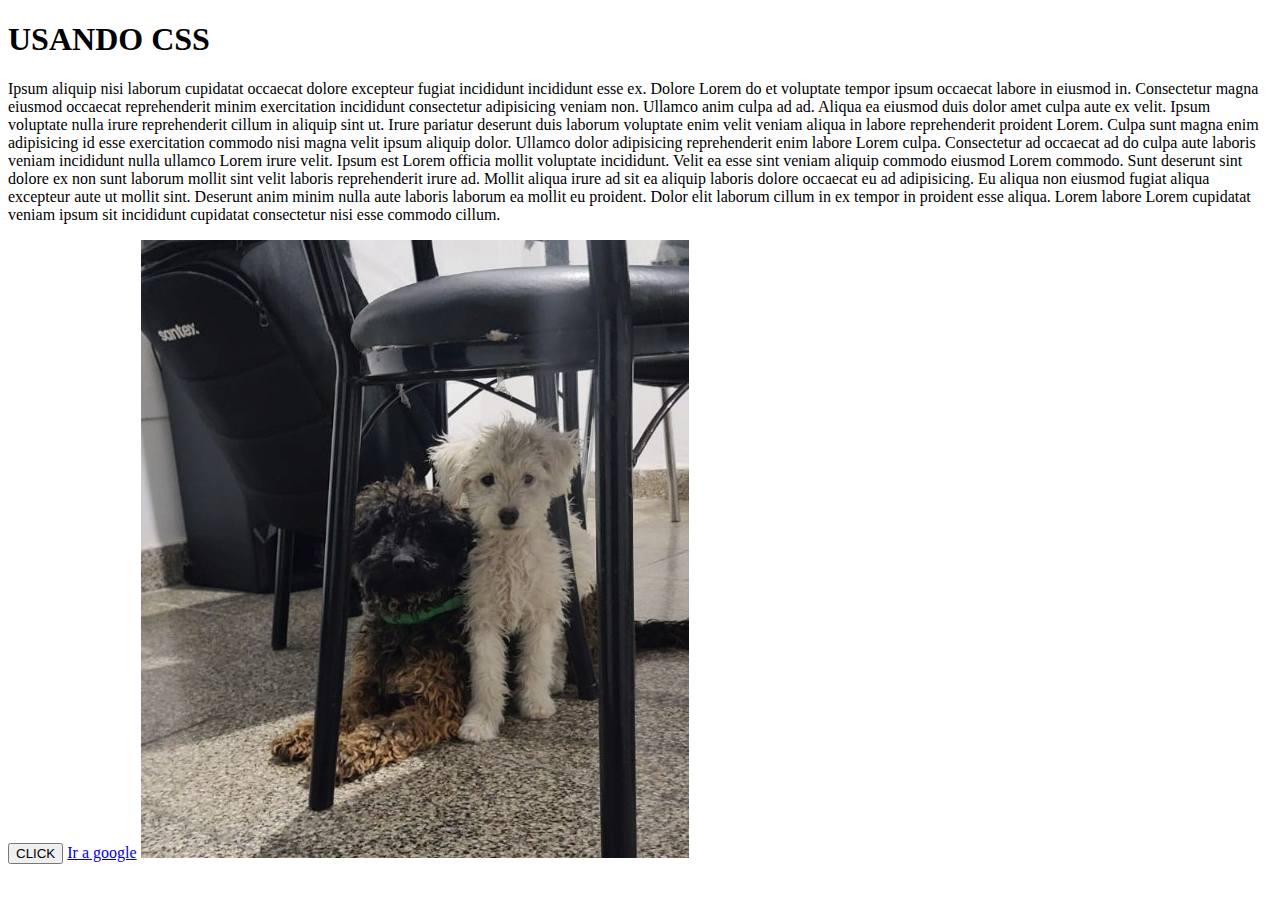
==== clase.3/index.html @ 3954b691 "clase 3" ====
<!DOCTYPE html>
<html lang="es">
<head>
    <meta charset="UTF-8">
    <meta http-equiv="X-UA-Compatible" content="IE=edge">
    <meta name="viewport" content="width=device-width, initial-scale=1.0">
    <link rel="stlesheet"herf="clase.3/Estilo.css">
    <title>Usando css</title>
</head>
<body>
   <h1>USANDO CSS</h1> 

   <P>Ipsum aliquip nisi laborum cupidatat occaecat dolore excepteur fugiat incididunt incididunt esse ex. Dolore Lorem do et voluptate tempor ipsum occaecat labore in eiusmod in. Consectetur magna eiusmod occaecat reprehenderit minim exercitation incididunt consectetur adipisicing veniam non. Ullamco anim culpa ad ad. Aliqua ea eiusmod duis dolor amet culpa aute ex velit.

Ipsum voluptate nulla irure reprehenderit cillum in aliquip sint ut. Irure pariatur deserunt duis laborum voluptate enim velit veniam aliqua in labore reprehenderit proident Lorem. Culpa sunt magna enim adipisicing id esse exercitation commodo nisi magna velit ipsum aliquip dolor. Ullamco dolor adipisicing reprehenderit enim labore Lorem culpa.

Consectetur ad occaecat ad do culpa aute laboris veniam incididunt nulla ullamco Lorem irure velit. Ipsum est Lorem officia mollit voluptate incididunt. Velit ea esse sint veniam aliquip commodo eiusmod Lorem commodo.

Sunt deserunt sint dolore ex non sunt laborum mollit sint velit laboris reprehenderit irure ad. Mollit aliqua irure ad sit ea aliquip laboris dolore occaecat eu ad adipisicing. Eu aliqua non eiusmod fugiat aliqua excepteur aute ut mollit sint. Deserunt anim minim nulla aute laboris laborum ea mollit eu proident. Dolor elit laborum cillum in ex tempor in proident esse aliqua. Lorem labore Lorem cupidatat veniam ipsum sit incididunt cupidatat consectetur nisi esse commodo cillum.</P>

<button>CLICK</button>

<a href="https://www.google.com.ar/">Ir a google</a>

<img src="../clase.2/img.html/puflito3.jpg"alt="hermosos"/>

</body>
</html>
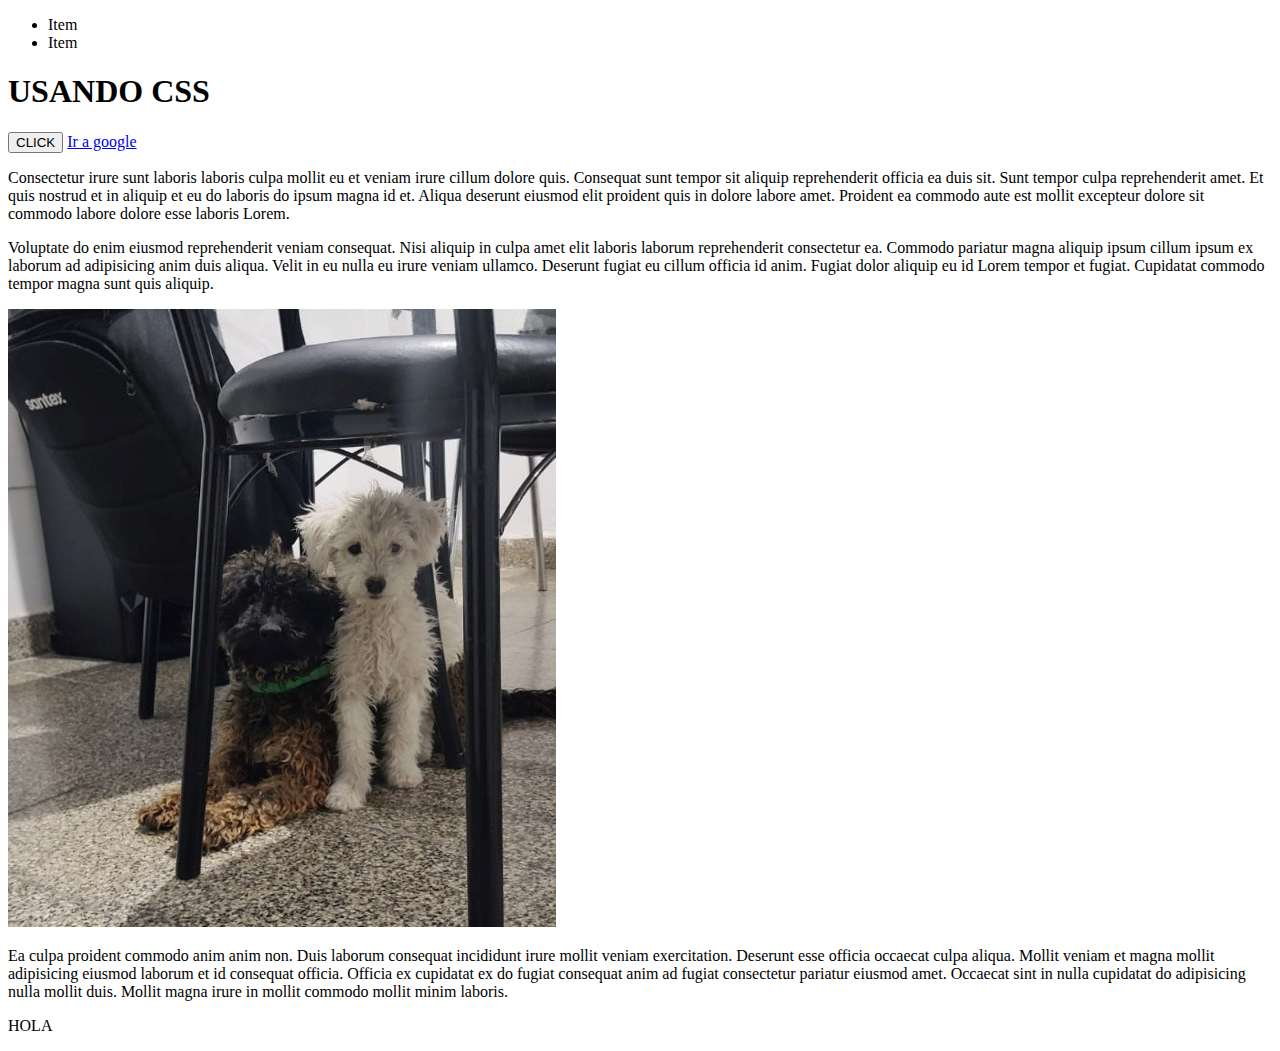
==== commit 31dbfb3e: "clase nueva" ====
--- a/clase.3/index.html
+++ b/clase.3/index.html
@@ -8,21 +8,37 @@
     <title>Usando css</title>
 </head>
 <body>
-   <h1>USANDO CSS</h1> 
+    <style>
+ /* manera no tan recomendable */
+        /* comentarios en CSS */
+        
+        /* estilos CSS */
+    </style>
+    <ul>
+        <li>Item</li>
+        <li>Item</li>
+    </ul>
+    <h1>USANDO CSS</h1> <!-- comentarios HTML-->
+    <button>CLICK</button>
 
-   <P>Ipsum aliquip nisi laborum cupidatat occaecat dolore excepteur fugiat incididunt incididunt esse ex. Dolore Lorem do et voluptate tempor ipsum occaecat labore in eiusmod in. Consectetur magna eiusmod occaecat reprehenderit minim exercitation incididunt consectetur adipisicing veniam non. Ullamco anim culpa ad ad. Aliqua ea eiusmod duis dolor amet culpa aute ex velit.
+   <a href="https://www.google.com.ar/">Ir a google</a>
+    <!-- < p style="">Lorem, ipsum dolor.</p> manera no recomendable-->
+   <p class="textoRojo">
+    Consectetur irure sunt laboris laboris culpa mollit eu et veniam irure cillum dolore quis. Consequat sunt tempor sit aliquip reprehenderit officia ea duis sit. Sunt tempor culpa reprehenderit amet. Et quis nostrud et in aliquip et eu do laboris do ipsum magna id et. Aliqua deserunt eiusmod elit proident quis in dolore labore amet. Proident ea commodo aute est mollit excepteur dolore sit commodo labore dolore esse laboris Lorem.
+   </p> 
+   <p id="un texto">Voluptate do enim eiusmod reprehenderit veniam consequat. Nisi aliquip in culpa amet elit laboris laborum reprehenderit consectetur ea. Commodo pariatur magna aliquip ipsum cillum ipsum ex laborum ad adipisicing anim duis aliqua. Velit in eu nulla eu irure veniam ullamco. Deserunt fugiat eu cillum officia id anim. Fugiat dolor aliquip eu id Lorem tempor et fugiat. Cupidatat commodo tempor magna sunt quis aliquip.
+   </p> 
+   <img src="../clase.2/img.html/puflito3.jpg"alt="hermosos"/>
+  <p class="textoRojo">Ea culpa proident commodo anim anim non. Duis laborum consequat incididunt irure mollit veniam exercitation. Deserunt esse officia occaecat culpa aliqua. Mollit veniam et magna mollit adipisicing eiusmod laborum et id consequat officia. Officia ex cupidatat ex do fugiat consequat anim ad fugiat consectetur pariatur eiusmod amet. Occaecat sint in nulla cupidatat do adipisicing nulla mollit duis. Mollit magna irure in mollit commodo mollit minim laboris.</p>
 
-Ipsum voluptate nulla irure reprehenderit cillum in aliquip sint ut. Irure pariatur deserunt duis laborum voluptate enim velit veniam aliqua in labore reprehenderit proident Lorem. Culpa sunt magna enim adipisicing id esse exercitation commodo nisi magna velit ipsum aliquip dolor. Ullamco dolor adipisicing reprehenderit enim labore Lorem culpa.
+  <div>
+      <p>HOLA</p>
+  </div>
+</body>
+</html>
+<!-- atributos: 
+    - class : asignar un nombre  a varios elementos 
+    id: asignarle un nombre (unico ) id: DNI
 
-Consectetur ad occaecat ad do culpa aute laboris veniam incididunt nulla ullamco Lorem irure velit. Ipsum est Lorem officia mollit voluptate incididunt. Velit ea esse sint veniam aliquip commodo eiusmod Lorem commodo.
-
-Sunt deserunt sint dolore ex non sunt laborum mollit sint velit laboris reprehenderit irure ad. Mollit aliqua irure ad sit ea aliquip laboris dolore occaecat eu ad adipisicing. Eu aliqua non eiusmod fugiat aliqua excepteur aute ut mollit sint. Deserunt anim minim nulla aute laboris laborum ea mollit eu proident. Dolor elit laborum cillum in ex tempor in proident esse aliqua. Lorem labore Lorem cupidatat veniam ipsum sit incididunt cupidatat consectetur nisi esse commodo cillum.</P>
-
-<button>CLICK</button>
-
-<a href="https://www.google.com.ar/">Ir a google</a>
-
-<img src="../clase.2/img.html/puflito3.jpg"alt="hermosos"/>
-
-</body>
-</html>+    camelCase , nombre-compuesto
+-->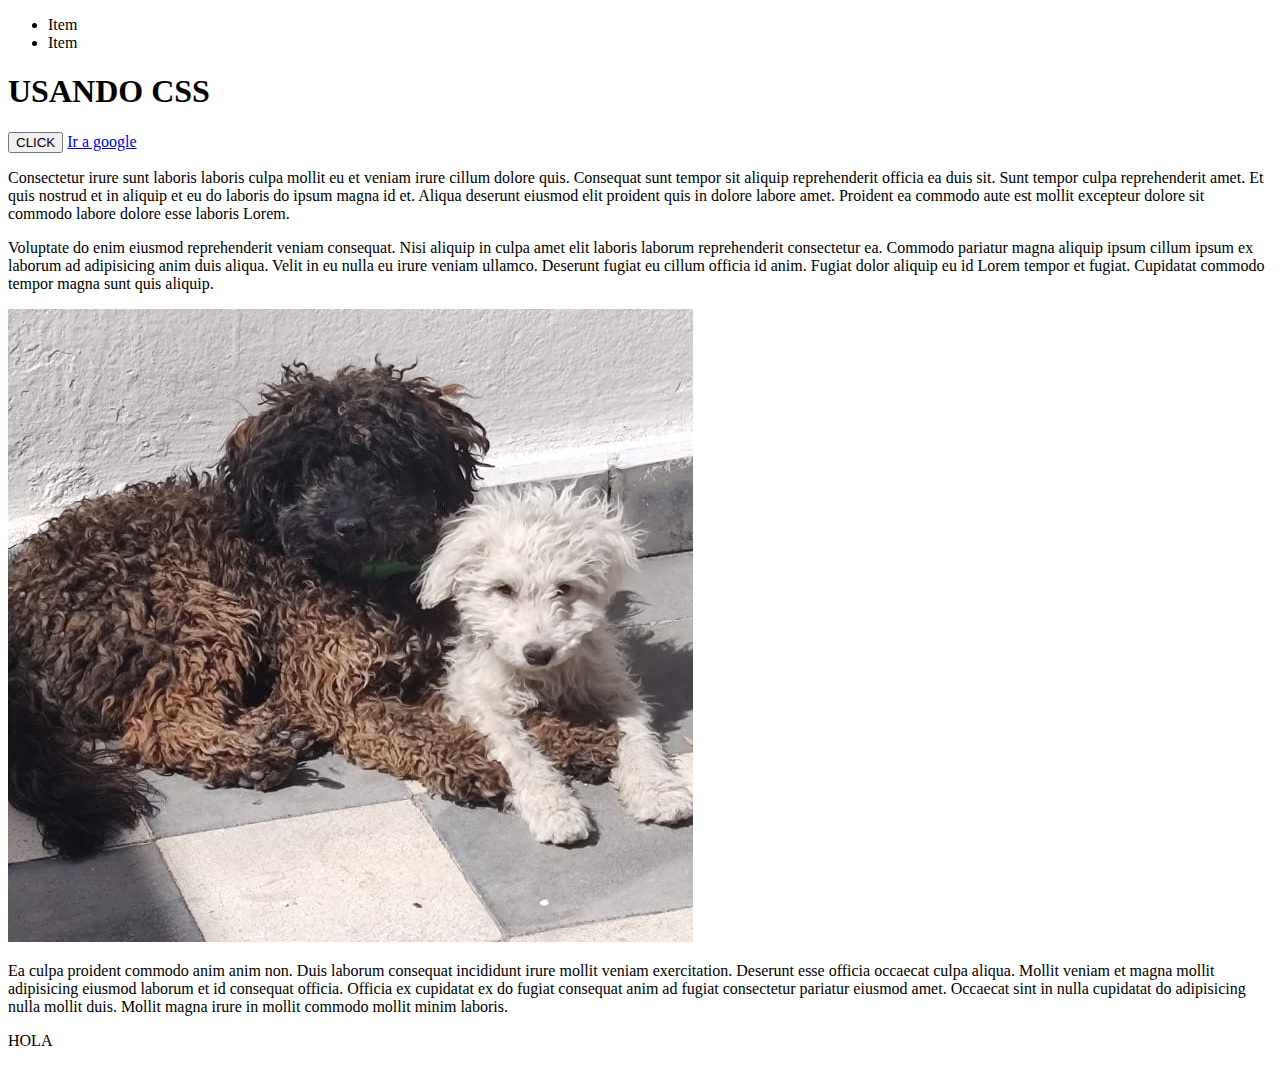
==== commit b7bb9cca: "corregir lo de la clase" ====
--- a/clase.3/index.html
+++ b/clase.3/index.html
@@ -4,7 +4,7 @@
     <meta charset="UTF-8">
     <meta http-equiv="X-UA-Compatible" content="IE=edge">
     <meta name="viewport" content="width=device-width, initial-scale=1.0">
-    <link rel="stlesheet"herf="clase.3/Estilo.css">
+    <link rel="stylesheet" href="estilo.css">
     <title>Usando css</title>
 </head>
 <body>
@@ -28,7 +28,7 @@
    </p> 
    <p id="un texto">Voluptate do enim eiusmod reprehenderit veniam consequat. Nisi aliquip in culpa amet elit laboris laborum reprehenderit consectetur ea. Commodo pariatur magna aliquip ipsum cillum ipsum ex laborum ad adipisicing anim duis aliqua. Velit in eu nulla eu irure veniam ullamco. Deserunt fugiat eu cillum officia id anim. Fugiat dolor aliquip eu id Lorem tempor et fugiat. Cupidatat commodo tempor magna sunt quis aliquip.
    </p> 
-   <img src="../clase.2/img.html/puflito3.jpg"alt="hermosos"/>
+   <img src="../clase.2/img.html/puflito2.jpg"alt="hermosos"/>
   <p class="textoRojo">Ea culpa proident commodo anim anim non. Duis laborum consequat incididunt irure mollit veniam exercitation. Deserunt esse officia occaecat culpa aliqua. Mollit veniam et magna mollit adipisicing eiusmod laborum et id consequat officia. Officia ex cupidatat ex do fugiat consequat anim ad fugiat consectetur pariatur eiusmod amet. Occaecat sint in nulla cupidatat do adipisicing nulla mollit duis. Mollit magna irure in mollit commodo mollit minim laboris.</p>
 
   <div>
